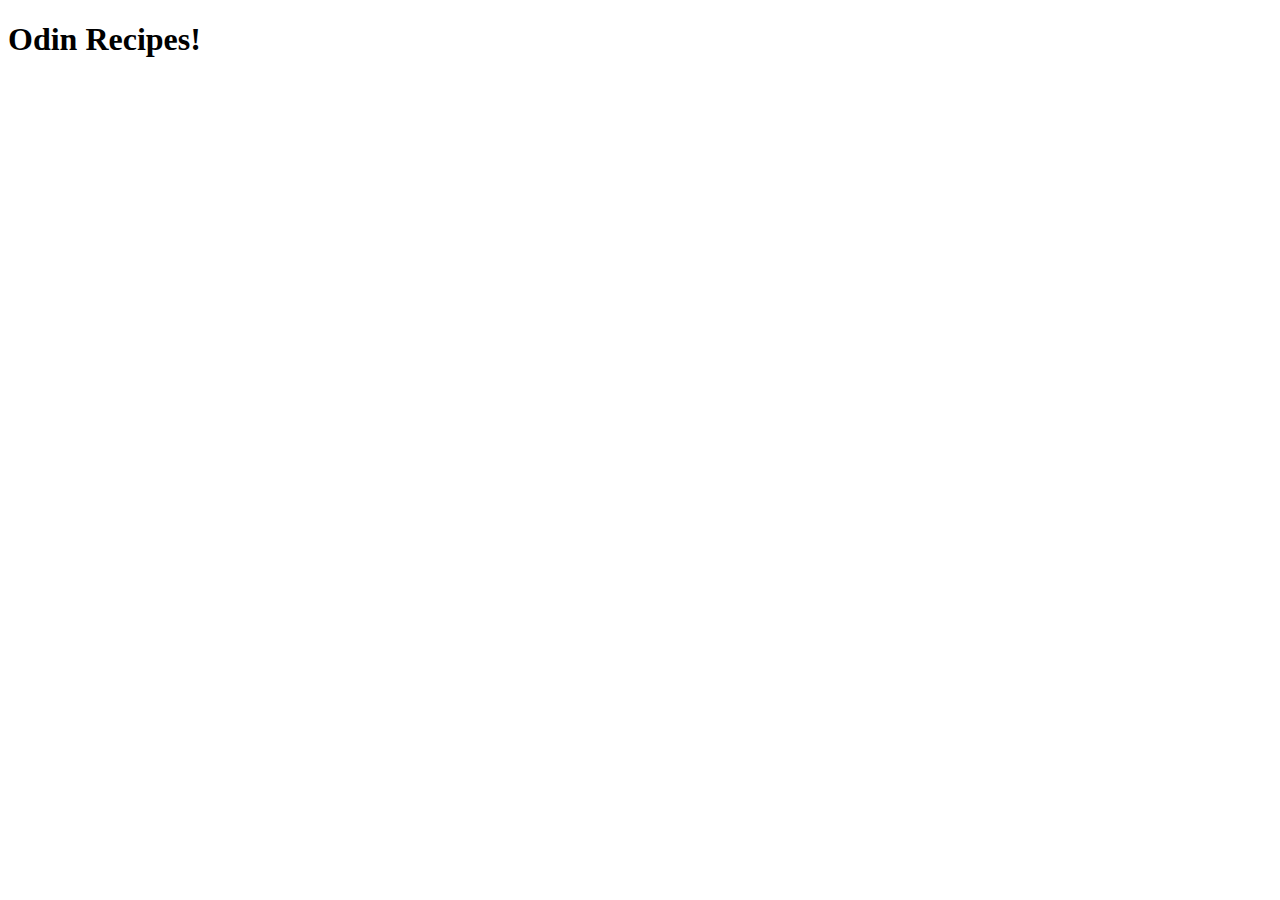
==== index.html @ d3481de6 "Add index with heading" ====
<!DOCTYPE html>
<html lang="en">
<head>
    <meta charset="UTF-8">
    <meta http-equiv="X-UA-Compatible" content="IE=edge">
    <meta name="viewport" content="width=device-width, initial-scale=1.0">
    <title>Document</title>
</head>
<body>
    <h1>Odin Recipes!</h1>
</body>
</html>
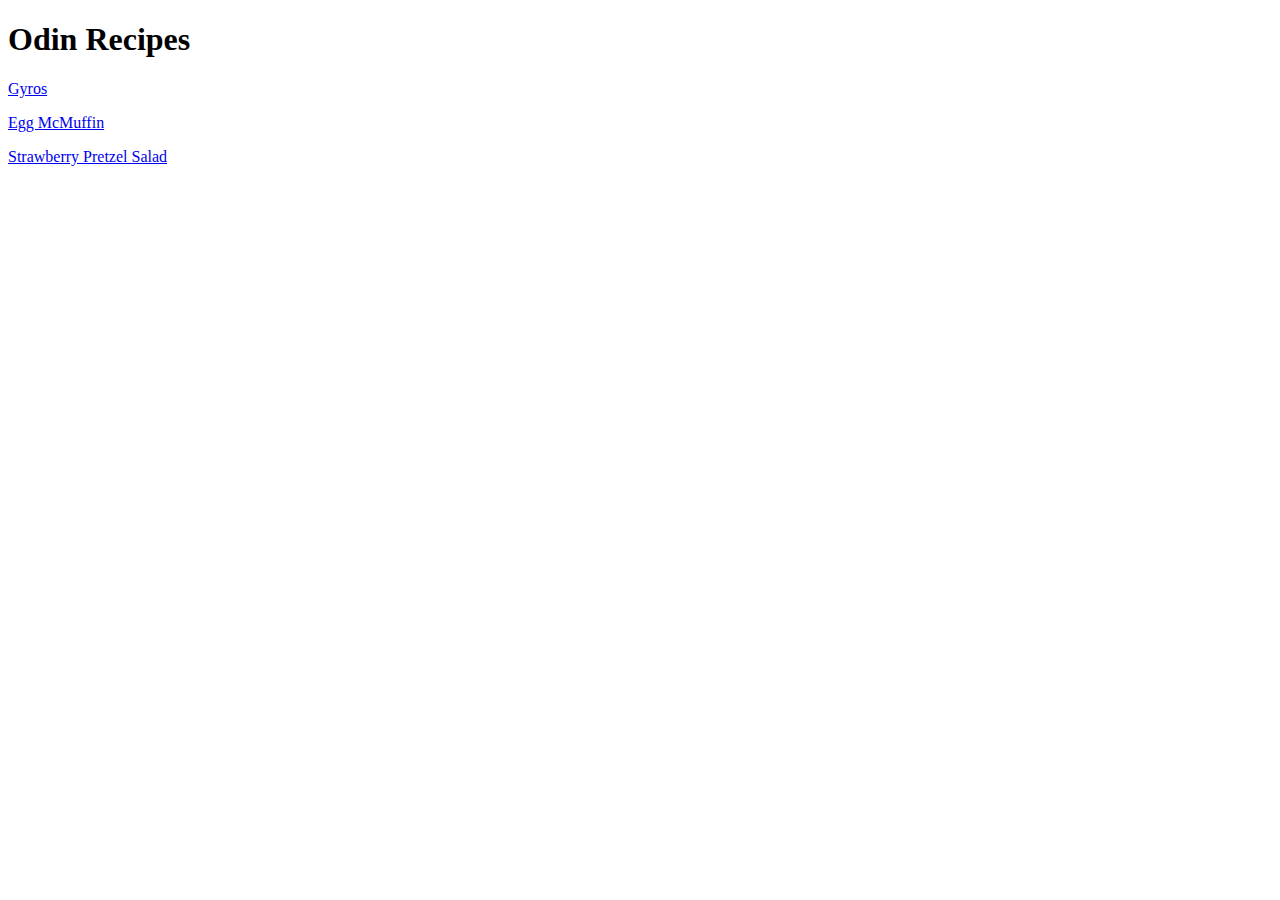
==== commit 1e143e83: "Add a gyro recipe file and image" ====
--- a/index.html
+++ b/index.html
@@ -1,12 +1,14 @@
 <!DOCTYPE html>
-<html lang="en">
-<head>
-    <meta charset="UTF-8">
-    <meta http-equiv="X-UA-Compatible" content="IE=edge">
-    <meta name="viewport" content="width=device-width, initial-scale=1.0">
-    <title>Document</title>
-</head>
-<body>
-    <h1>Odin Recipes!</h1>
-</body>
+<html>
+    <head>
+        <meta charset="UTF-8">
+        <title>Recipes</title>
+    </head>
+ 
+    <body>
+        <h1>Odin Recipes</h1>
+        <p><a href="./recipes/gyros.html">Gyros</a></p>
+        <p><a href="./recipes/egg-mcmuffin.html">Egg McMuffin</a></p>
+        <p><a href="./recipes/strawberry-pretzel.html">Strawberry Pretzel Salad</a></p>
+    </body>
 </html>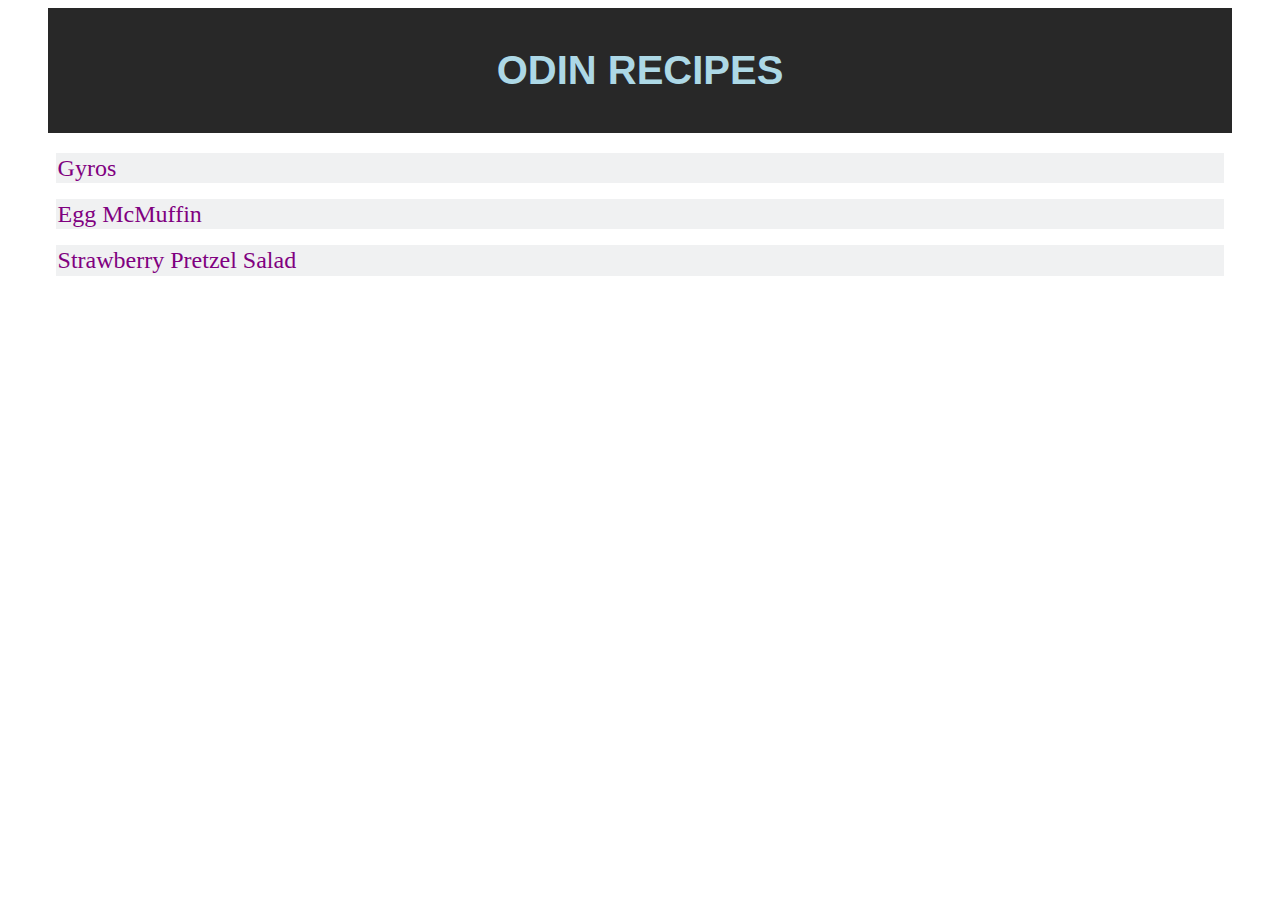
==== commit d81170ed: "Add styling to index page and header elements" ====
--- a/index.html
+++ b/index.html
@@ -3,12 +3,13 @@
     <head>
         <meta charset="UTF-8">
         <title>Recipes</title>
+        <link rel="stylesheet" href="./styles.css">
     </head>
  
     <body>
-        <h1>Odin Recipes</h1>
-        <p><a href="./recipes/gyros.html">Gyros</a></p>
-        <p><a href="./recipes/egg-mcmuffin.html">Egg McMuffin</a></p>
-        <p><a href="./recipes/strawberry-pretzel.html">Strawberry Pretzel Salad</a></p>
+        <h1 class="main-header">Odin Recipes</h1>
+        <p class="main-link"><a href="./recipes/gyros.html">Gyros</a></p>
+        <p class="main-link"><a href="./recipes/egg-mcmuffin.html">Egg McMuffin</a></p>
+        <p class="main-link"><a href="./recipes/strawberry-pretzel-salad.html">Strawberry Pretzel Salad</a></p>
     </body>
 </html>--- a/styles.css
+++ b/styles.css
@@ -0,0 +1,46 @@
+h1 {
+    background-color: rgb(40, 40, 40);
+    font-size: 36px;
+    text-align: center;
+    color: lightblue;
+    margin: 0 1em .5em 1em;
+    padding: .25em;
+    font-family: Garamond, sans-serif;
+    cursor: pointer;
+}
+
+.main-header {
+    font-size: 40px;
+    padding: 1em;
+    text-transform: uppercase;
+}
+
+.main-link {
+    background-color: rgba(110, 120, 130, 0.1);
+    padding: .1em;
+    margin-left: 3em;
+    margin-right: 3em;
+}
+
+.main-link:hover {
+    background-color: rgba(110, 120, 130, 0.2);
+}
+
+.main-link a {
+    text-decoration: none;
+    font-size: 24px;
+    color: rgb(128, 0, 128)
+}
+
+.main-link a:hover {
+    color: rgb(53, 5, 53);
+    cursor: pointer;
+}
+
+.main-link a:active {
+    color: rgb(171, 1, 171)
+}
+
+.main-link a:visited {
+    color: rebeccapurple;
+}